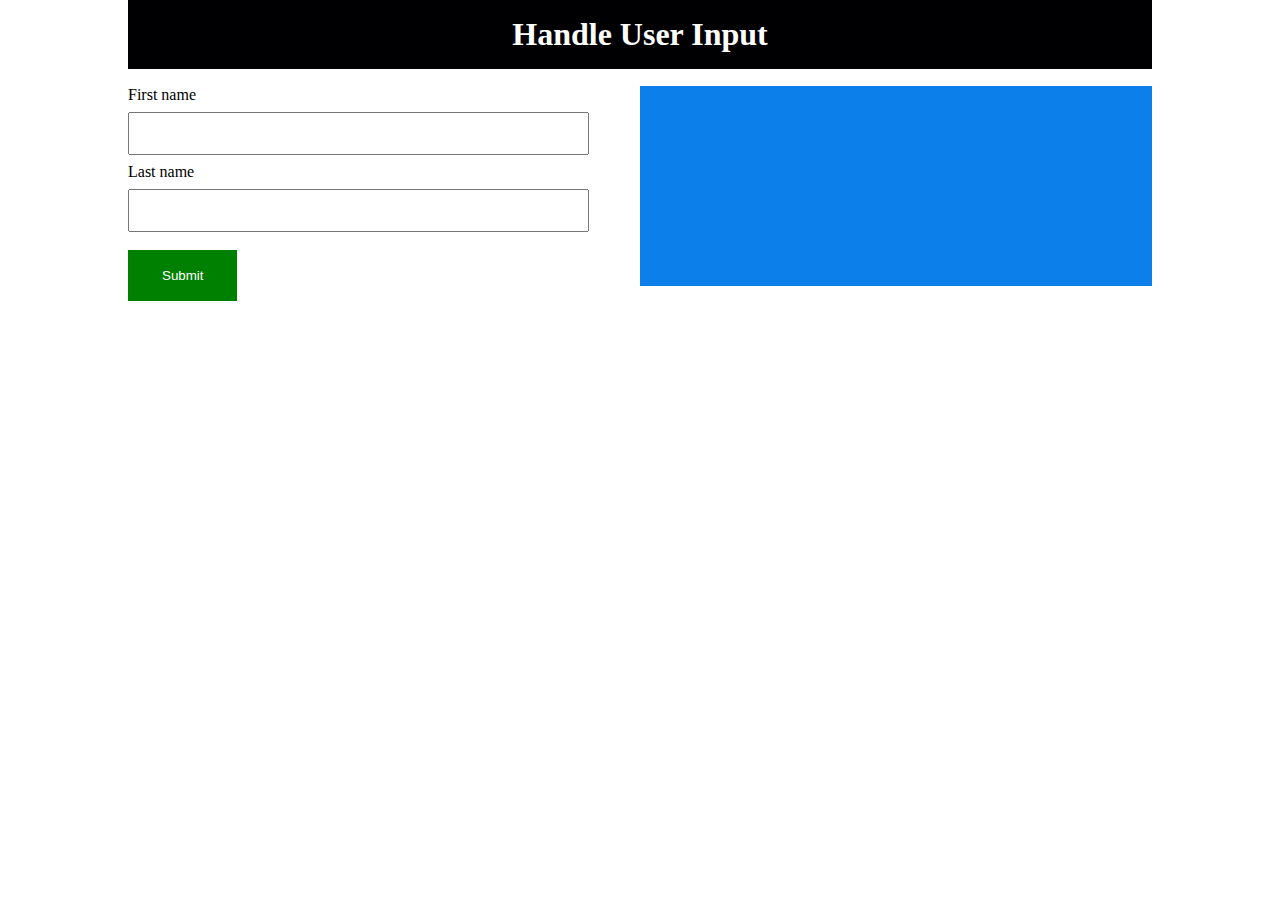
==== handleInput.html @ f6eaf40d "first commit" ====
<!DOCTYPE html>
<html lang="en">
<head>
  <meta charset="UTF-8">
  <meta http-equiv="X-UA-Compatible" content="IE=edge">
  <meta name="viewport" content="width=device-width, initial-scale=1.0">
  <link rel="stylesheet" href="handleInput.css">
  <title>Handle Input With JS</title>
</head>
<body>
  <div class="container">
    <header>
     <h1>Handle User Input</h1>
    </header>
  <div class="row">
    <main class="col">
      <form action="" id="comment-form">
        <div class="form-group">
          <label for="first-name">First name</label>
          <input type="text" id="first-name" class="form-control">
        </div>
        <div class="form-group">
          <label  for="last-name">Last name</label>
          <input type="text" id="last-name" class="form-control">
        </div>
        <button type="button" id="submit-button" class="btn btn-success text-white ">Submit</button>
      </form>
    </main>
    <aside id="sidebar" class="col bg-info text-white"></aside>
  </div>
  </div>
  <script src="handleInput.js"></script>
</body>
</html>
---- handleInput.css ----
* {
  margin: 0;
  padding: 0;
  box-sizing: border-box;
}
.container {
  width: 80%;
  height: 100vh;
  margin: 0 auto;
  text-align: center;
}
header h1 {
  background: #000003;
  color: #fff;
  text-align: center;
  margin-bottom: 17px;
  padding: 1rem;
}
.row {
  display: flex;
  align-items: center;
  justify-content: center;
  margin-bottom: 14px;
}
.col {
  flex: 1 1 200px;
  height: 200px;
}

.bg-info {
  background-color: rgb(13, 127, 235);
}
input {
  width: 90%;
  padding: 12px 20px;
  margin: 8px 0;
}
input[type="text"]:focus {
  border: 1px solid rgb(0, 161, 67);
}
.label {
  display: inline-flex;
  justify-content: flex-start;
  align-items: flex-start;
}

.btn {
  display: flex;
  align-items: center;
  justify-content: space-between;
  border-color: transparent; /* hide button border */
  margin-top: 10px;
  padding: 16px 32px;
  cursor: pointer;
}
.btn-success {
  background: green;
}
.text-white {
  color: white;
}
.form-group {
  text-align: left;
}
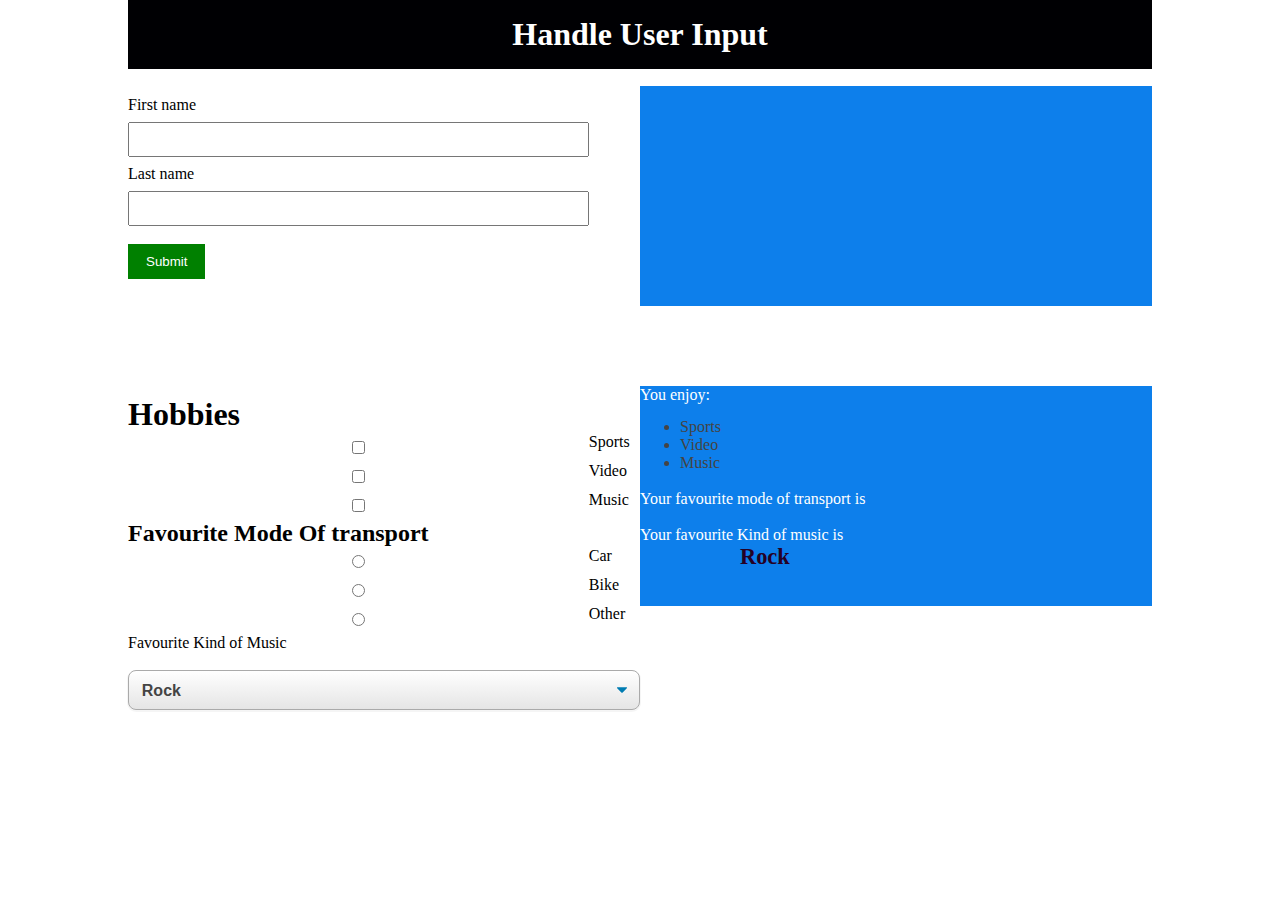
==== commit a0a77274: "added javascript part to handle input form" ====
--- a/handleInput.html
+++ b/handleInput.html
@@ -23,11 +23,79 @@
           <label  for="last-name">Last name</label>
           <input type="text" id="last-name" class="form-control">
         </div>
-        <button type="button" id="submit-button" class="btn btn-success text-white ">Submit</button>
+        <button type="submit" id="submit-button" class="btn btn-success text-white ">Submit</button>
       </form>
     </main>
     <aside id="sidebar" class="col bg-info text-white"></aside>
   </div>
+
+
+  <div class="row">
+    <main class="col">
+      <form action="" id="comment-form">
+        <div class="form-group">
+         <h1>Hobbies</h1>
+         <div class="form-check">
+           <input type="checkbox" id="sports-checkbox" class="form-check-input">
+           <label for="sports-checkbox" class="form-check-label">Sports</label>
+         </div>
+         <div class="form-check">
+          <input type="checkbox" id="video-checkbox" class="form-check-input">
+          <label for="video-checkbox" class="form-check-label">Video</label>
+        </div>
+        <div class="form-check">
+          <input type="checkbox" id="music-checkbox" class="form-check-input">
+          <label for="music-checkbox" class="form-check-label">Music</label>
+        </div>
+        </div>
+        <div class="form-group">
+          <h2>Favourite Mode Of transport</h2>
+          <div class="form-check">
+            <input type="radio" id="car-radio" value = 'Car' class="form-check-input" name="transport-method" >
+            <label for="car-radio" class="form-check-label">Car</label>
+          </div>
+          <div class="form-check">
+            <input type="radio" id="bike-radio" value = 'Bike' class="form-check-input"  name="transport-method">
+            <label for="bike-radio" class="form-check-label">Bike</label>
+          </div>
+          <div class="form-check">
+            <input type="radio" id="other-radio" value = 'Other' class="form-check-input"  name="transport-method">
+            <label for="other-radio" class="form-check-label">Other</label>
+          </div>
+        </div>
+        <div class="form-group">
+       
+          <label for="music-preference">Favourite Kind of Music</label> <br><br>
+          <select name="" id="music-preference" class="form-control">
+              <option value="Rock">Rock</option>
+              <option value="Jazz">Jazz</option>
+              <option value="Classical">Classical</option>
+              <option value="Other">Other</option>
+
+          </select>
+        </div>
+        
+      </form>
+    </main>
+    <aside id="sidebar" class="col bg-info text-white">
+      <p>
+        You enjoy:
+        <ul id="hobbies-result">
+          <li class="text-sec">Sports</li>
+          <li class="text-sec">Video</li>
+          <li class="text-sec">Music</li>
+        </ul>
+      </p>
+      <br>
+      <p>Your favourite mode of transport is</p>
+      <div id="transport-result"></div>
+      <br>
+      <p>Your favourite Kind of music is</p>
+      <div id="music-result"></div>
+
+    </aside>
+  </div>
+
   </div>
   <script src="handleInput.js"></script>
 </body>
--- a/handleInput.css
+++ b/handleInput.css
@@ -20,19 +20,23 @@
   display: flex;
   align-items: center;
   justify-content: center;
-  margin-bottom: 14px;
+  margin-bottom: 80px;
 }
 .col {
   flex: 1 1 200px;
   height: 200px;
 }
+.col.bg-info {
+  flex: 1 1 200px;
+}
 
 .bg-info {
   background-color: rgb(13, 127, 235);
+  height: 220px;
 }
 input {
   width: 90%;
-  padding: 12px 20px;
+  padding: 8px 12px;
   margin: 8px 0;
 }
 input[type="text"]:focus {
@@ -50,7 +54,7 @@
   justify-content: space-between;
   border-color: transparent; /* hide button border */
   margin-top: 10px;
-  padding: 16px 32px;
+  padding: 8px 16px;
   cursor: pointer;
 }
 .btn-success {
@@ -59,6 +63,100 @@
 .text-white {
   color: white;
 }
-.form-group {
+.form-group,
+#sidebar {
   text-align: left;
 }
+#sidebar p[first-child],
+ul {
+  margin-left: 40px;
+  padding-top: 14px;
+}
+.form-check {
+  display: flex;
+}
+select {
+  display: block;
+  font-size: 16px;
+  font-family: sans-serif;
+  font-weight: 700;
+  color: #444;
+  line-height: 1.3;
+  padding: 0.6em 1.4em 0.5em 0.8em;
+  width: 100%;
+  max-width: 100%; /* useful when width is set to anything other than 100% */
+  box-sizing: border-box;
+  margin: 0;
+  border: 1px solid #aaa;
+  box-shadow: 0 1px 0 1px rgba(0, 0, 0, 0.04);
+  border-radius: 0.5em;
+  -moz-appearance: none;
+  -webkit-appearance: none;
+  appearance: none;
+  background-color: #fff;
+  /* note: bg image below uses 2 urls. The first is an svg data uri for the arrow icon, and the second is the gradient. 
+    for the icon, if you want to change the color, be sure to use `%23` instead of `#`, since it's a url. You can also swap in a different svg icon or an external image reference
+    
+  */
+  background-image: url("data:image/svg+xml;charset=US-ASCII,%3Csvg%20xmlns%3D%22http%3A%2F%2Fwww.w3.org%2F2000%2Fsvg%22%20width%3D%22292.4%22%20height%3D%22292.4%22%3E%3Cpath%20fill%3D%22%23007CB2%22%20d%3D%22M287%2069.4a17.6%2017.6%200%200%200-13-5.4H18.4c-5%200-9.3%201.8-12.9%205.4A17.6%2017.6%200%200%200%200%2082.2c0%205%201.8%209.3%205.4%2012.9l128%20127.9c3.6%203.6%207.8%205.4%2012.8%205.4s9.2-1.8%2012.8-5.4L287%2095c3.5-3.5%205.4-7.8%205.4-12.8%200-5-1.9-9.2-5.5-12.8z%22%2F%3E%3C%2Fsvg%3E"),
+    linear-gradient(to bottom, #ffffff 0%, #e5e5e5 100%);
+  background-repeat: no-repeat, repeat;
+  /* arrow icon position (1em from the right, 50% vertical) , then gradient position*/
+  background-position: right 0.7em top 50%, 0 0;
+  /* icon size, then gradient */
+  background-size: 0.65em auto, 100%;
+}
+/* Hide arrow icon in IE browsers */
+select::-ms-expand {
+  display: none;
+}
+/* Hover style */
+select:hover {
+  border-color: #888;
+}
+/* Focus style */
+select:focus {
+  border-color: #aaa;
+  /* It'd be nice to use -webkit-focus-ring-color here but it doesn't work on box-shadow */
+  box-shadow: 0 0 1px 3px rgba(59, 153, 252, 0.7);
+  box-shadow: 0 0 0 3px -moz-mac-focusring;
+  color: #222;
+  outline: none;
+}
+
+/* Set options to normal weight */
+select option {
+  font-weight: normal;
+}
+
+/* Support for rtl text, explicit support for Arabic and Hebrew */
+*[dir="rtl"] select,
+:root:lang(ar) select,
+:root:lang(iw) select {
+  background-position: left 0.7em top 50%, 0 0;
+  padding: 0.6em 0.8em 0.5em 1.4em;
+}
+
+/* Disabled styles */
+select:disabled,
+select[aria-disabled="true"] {
+  color: graytext;
+  background-image: url("data:image/svg+xml;charset=US-ASCII,%3Csvg%20xmlns%3D%22http%3A%2F%2Fwww.w3.org%2F2000%2Fsvg%22%20width%3D%22292.4%22%20height%3D%22292.4%22%3E%3Cpath%20fill%3D%22graytext%22%20d%3D%22M287%2069.4a17.6%2017.6%200%200%200-13-5.4H18.4c-5%200-9.3%201.8-12.9%205.4A17.6%2017.6%200%200%200%200%2082.2c0%205%201.8%209.3%205.4%2012.9l128%20127.9c3.6%203.6%207.8%205.4%2012.8%205.4s9.2-1.8%2012.8-5.4L287%2095c3.5-3.5%205.4-7.8%205.4-12.8%200-5-1.9-9.2-5.5-12.8z%22%2F%3E%3C%2Fsvg%3E"),
+    linear-gradient(to bottom, #ffffff 0%, #e5e5e5 100%);
+}
+
+select:disabled:hover,
+select[aria-disabled="true"] {
+  border-color: #aaa;
+}
+
+.text-sec {
+  color: #444;
+}
+#transport-result,
+#music-result {
+  color: rgb(37, 1, 37);
+  font-size: 1.4em;
+  font-weight: 700;
+  margin-left: 100px;
+}
